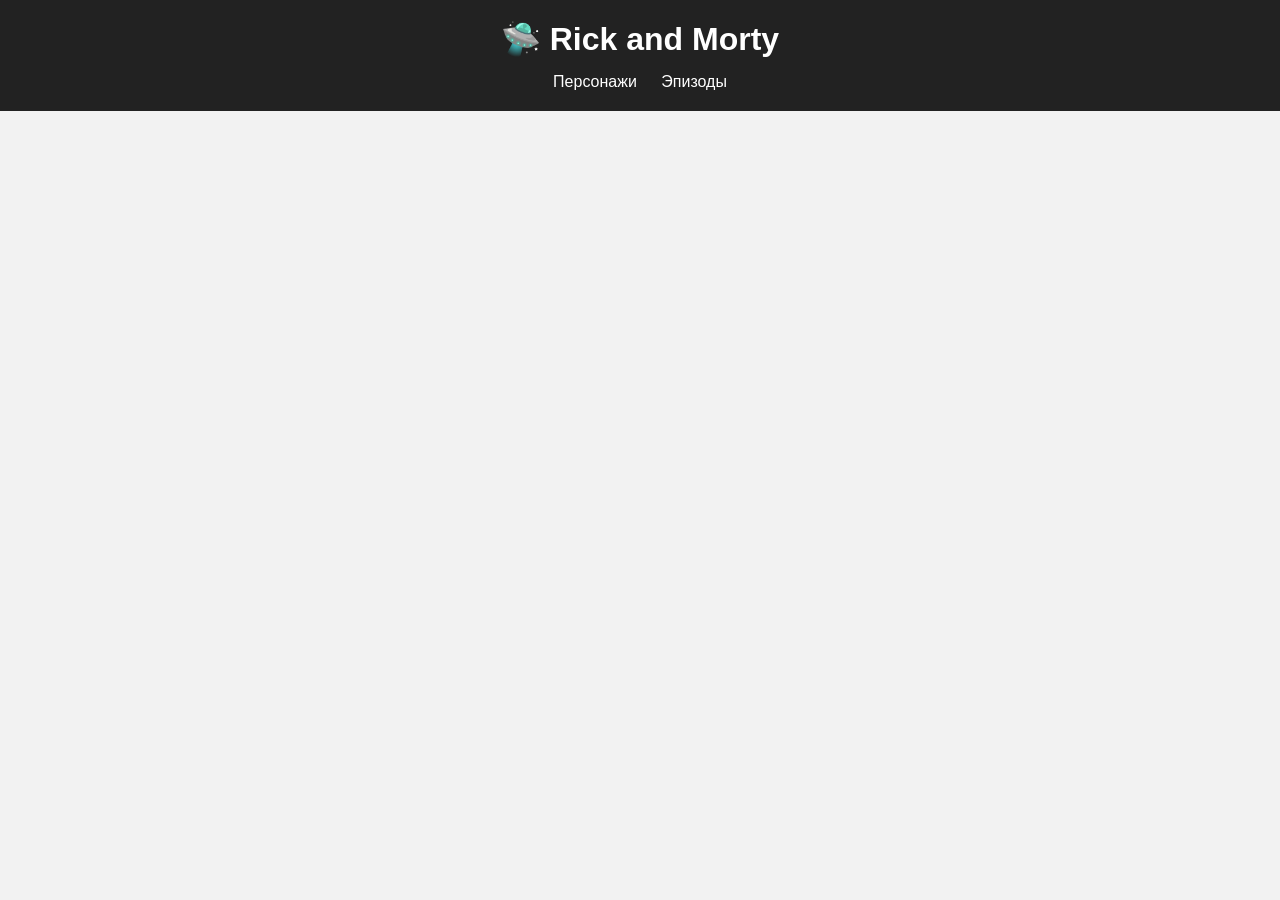
==== episode.html @ 2974c819 "first commit" ====
<!DOCTYPE html>
<html lang="ru">
<head>
    <meta charset="UTF-8">
    <title>Эпизод</title>
    <link rel="stylesheet" href="style.css">
</head>
<body>

    <header>
        <h1>🛸 Rick and Morty</h1>

        <nav>
            <a href="index.html">Персонажи</a>
            <a href="episodes.html">Эпизоды</a>
        </nav>
    </header>

    <main id="episode"></main>

    <script src="episode.js"></script>
</body>
</html>
---- style.css ----
* {
    box-sizing: border-box;
}

body {
    margin: 0;
    font-family: Arial, sans-serif;
    background: #f2f2f2;
    color: #222;
}



header {
    background: #222;
    color: white;
    padding: 20px;
    text-align: center;
}

header h1 {
    margin: 0 0 15px;
}

nav a {
    color: white;
    text-decoration: none;
    margin: 0 10px;
}

nav a:hover {
    text-decoration: underline;
}



.filters {
    display: flex;
    justify-content: center;
    gap: 15px;
    padding: 20px;
}

.filters select {
    padding: 10px;
    font-size: 16px;
}



.cards {
    display: grid;
    grid-template-columns: repeat(auto-fill, minmax(220px, 1fr));
    gap: 20px;
    padding: 20px;
    max-width: 1200px;
    margin: 0 auto;
}

.card {
    background: white;
    border-radius: 10px;
    overflow: hidden;
    cursor: pointer;
    box-shadow: 0 2px 8px rgba(0, 0, 0, 0.15);
    transition: transform 0.2s;
}

.card:hover {
    transform: translateY(-5px);
}

.card img {
    width: 100%;
    display: block;
}

.card-info {
    padding: 15px;
}

.card-info h3 {
    margin-top: 0;
}

.card-info p {
    margin: 5px 0;
}



.load-more {
    grid-column: 1 / -1;
    justify-self: center;

    padding: 12px 25px;
    border: none;
    border-radius: 8px;

    background: #222;
    color: white;

    font-size: 16px;
    cursor: pointer;

    transition: background 0.2s, transform 0.2s;
}

.load-more:hover {
    background: #444;
    transform: translateY(-2px);
}



#character {
    max-width: 800px;
    margin: 30px auto;
    padding: 20px;
    background: white;
    border-radius: 10px;
}

#character img {
    width: 300px;
    max-width: 100%;
    display: block;
    margin: 0 auto 20px;
    border-radius: 10px;
}



#episodes {
    max-width: 1000px;
    margin: 30px auto;
    padding: 20px;
}

.episode {
    background: white;
    padding: 20px;
    margin-bottom: 15px;
    border-radius: 10px;
    cursor: pointer;

    box-shadow: 0 2px 8px rgba(0, 0, 0, 0.1);

    transition: transform 0.2s;
}

.episode:hover {
    transform: translateY(-3px);
}



#episode {
    max-width: 1200px;
    margin: 30px auto;
    padding: 20px;
}



#locations {
    background: white;
    padding: 15px;
    border-radius: 10px;
    margin-bottom: 30px;
}

#locations p {
    margin: 8px 0;
}

#character h2 {
    text-align: center;
    font-size: 30px;
    margin-bottom: 25px;
}

#character p {
    font-size: 17px;
    margin: 10px 0;
}

#character-episodes {
    margin-top: 20px;
}

#character-episodes p {
    background: #f2f2f2;
    padding: 10px;
    border-radius: 6px;
}

#character-episodes a {
    color: #222;
    text-decoration: none;
}

#character-episodes a:hover {
    text-decoration: underline;
}

.episode-info {
    background: white;
    padding: 25px;
    border-radius: 10px;
    margin-bottom: 30px;
}

.episode-info h2 {
    margin-top: 0;
    font-size: 30px;
}

#episode > h3 {
    margin-top: 30px;
    margin-bottom: 15px;
}

#episode #characters {
    padding: 0;
}

#episode #locations {
    margin-top: 15px;
}
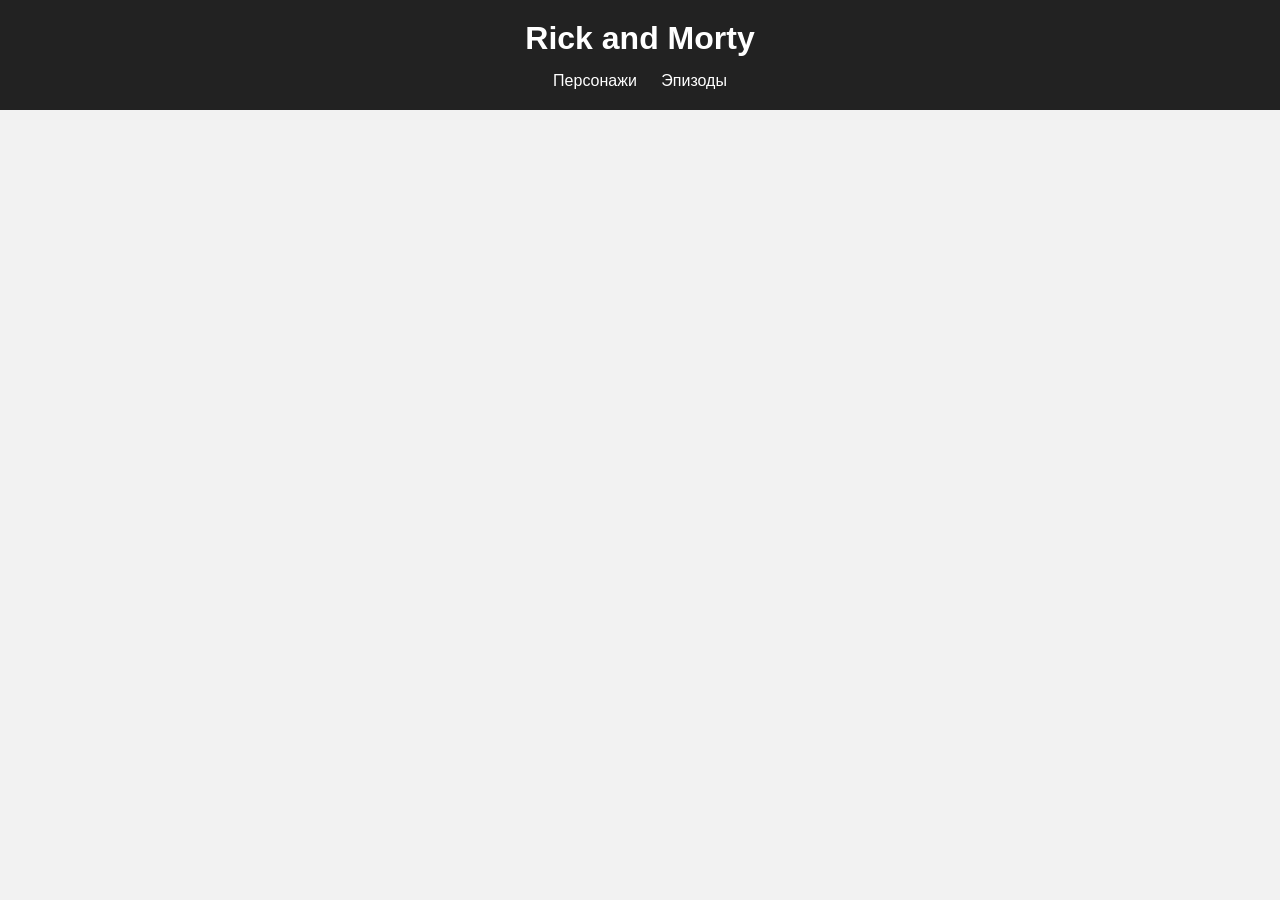
==== commit e489ece0: "Update Rick and Morty project" ====
--- a/episode.html
+++ b/episode.html
@@ -8,7 +8,7 @@
 <body>
 
     <header>
-        <h1>🛸 Rick and Morty</h1>
+        <h1>Rick and Morty</h1>
 
         <nav>
             <a href="index.html">Персонажи</a>
--- a/style.css
+++ b/style.css
@@ -50,10 +50,10 @@
 
 .cards {
     display: grid;
-    grid-template-columns: repeat(auto-fill, minmax(220px, 1fr));
+    grid-template-columns: repeat(5, 1fr);
     gap: 20px;
     padding: 20px;
-    max-width: 1200px;
+    max-width: 1300px;
     margin: 0 auto;
 }
 
@@ -110,8 +110,6 @@
     background: #444;
     transform: translateY(-2px);
 }
-
-
 
 #character {
     max-width: 800px;
@@ -129,8 +127,6 @@
     border-radius: 10px;
 }
 
-
-
 #episodes {
     max-width: 1000px;
     margin: 30px auto;
@@ -153,15 +149,11 @@
     transform: translateY(-3px);
 }
 
-
-
 #episode {
     max-width: 1200px;
     margin: 30px auto;
     padding: 20px;
 }
-
-
 
 #locations {
     background: white;
@@ -227,4 +219,62 @@
 
 #episode #locations {
     margin-top: 15px;
-}+}
+
+.episode-card {
+    padding: 12px 16px;
+    border-radius: 8px;
+    margin-bottom: 8px;
+    border-left: 4px solid #ccc;
+}
+
+.episode-card a {
+    text-decoration: none;
+    color: #222;
+    display: block;
+}
+
+.episode-card p {
+    margin: 3px 0;
+    font-size: 15px;
+}
+
+.season-1 { border-left-color: #7ec8c8; background: #f0fafa; }
+.season-2 { border-left-color: #8ec98a; background: #f0faf0; }
+.season-3 { border-left-color: #c8a87e; background: #faf6f0; }
+.season-4 { border-left-color: #a87ec8; background: #f8f0fa; }
+.season-5 { border-left-color: #c87e8e; background: #faf0f2; }
+
+
+
+.pagination {
+    grid-column: 1 / -1;
+    display: flex;
+    justify-content: center;
+    align-items: center;
+    gap: 6px;
+    padding: 16px 0;
+    flex-wrap: wrap;
+    max-width: 400px;
+    margin: 0 auto;
+}
+
+.pagination button {
+    padding: 6px 10px;
+    border: 1px solid #222;
+    background: white;
+    cursor: pointer;
+    border-radius: 4px;
+    font-size: 14px;
+    min-width: 32px;
+}
+
+.pagination button.active {
+    background: #222;
+    color: white;
+}
+
+.pagination span {
+    font-size: 14px;
+}
+
